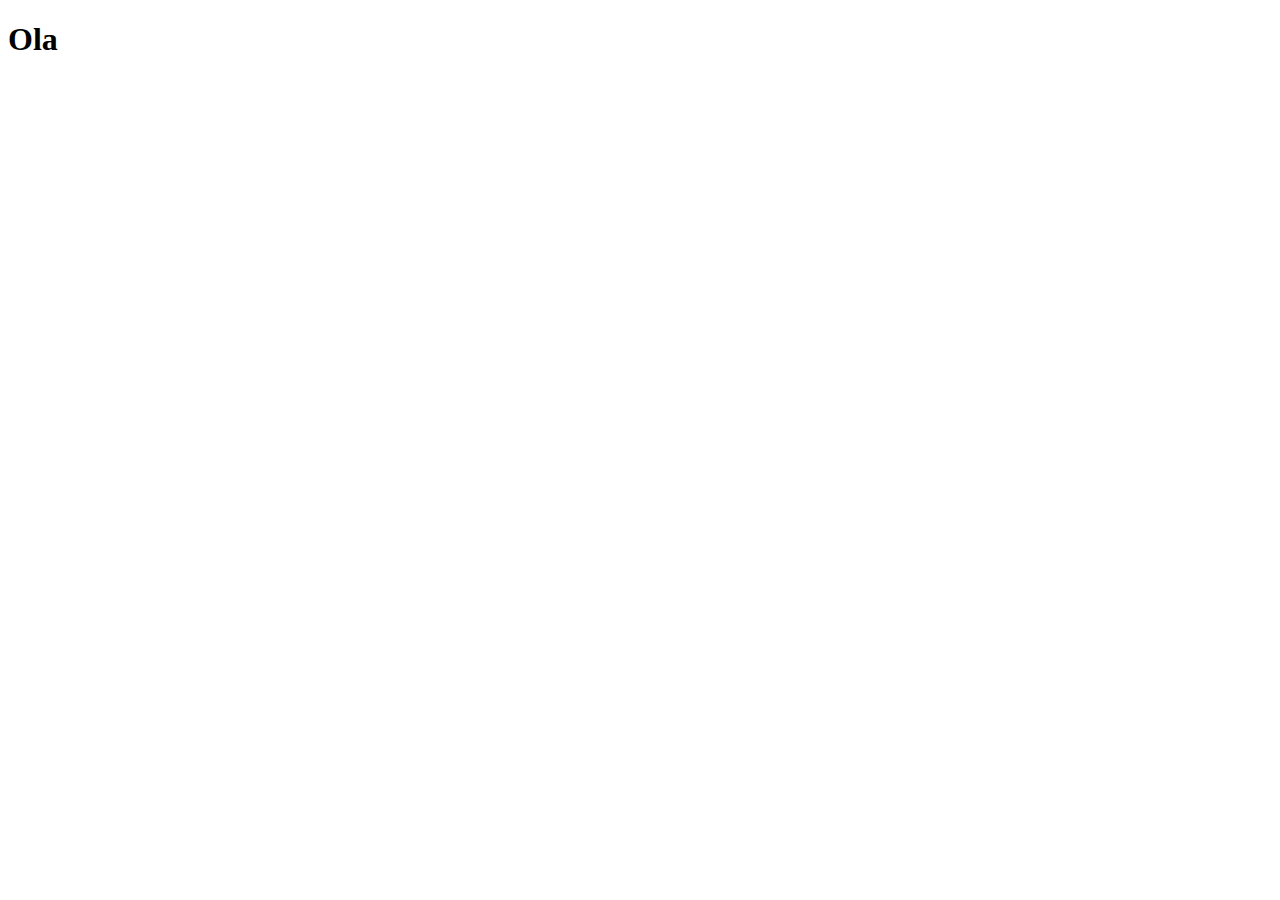
==== agrinho.html @ a5e7d32a ";" ====
<!DOCTYPE html>
<html lang="en">
<head>
    <meta charset="UTF-8">
    <meta name="viewport" content="width=device-width, initial-scale=1.0">
    <title>Ola</title>
    <h1>Ola
    </h1>
</head>
<body>
    
</body>
</html>
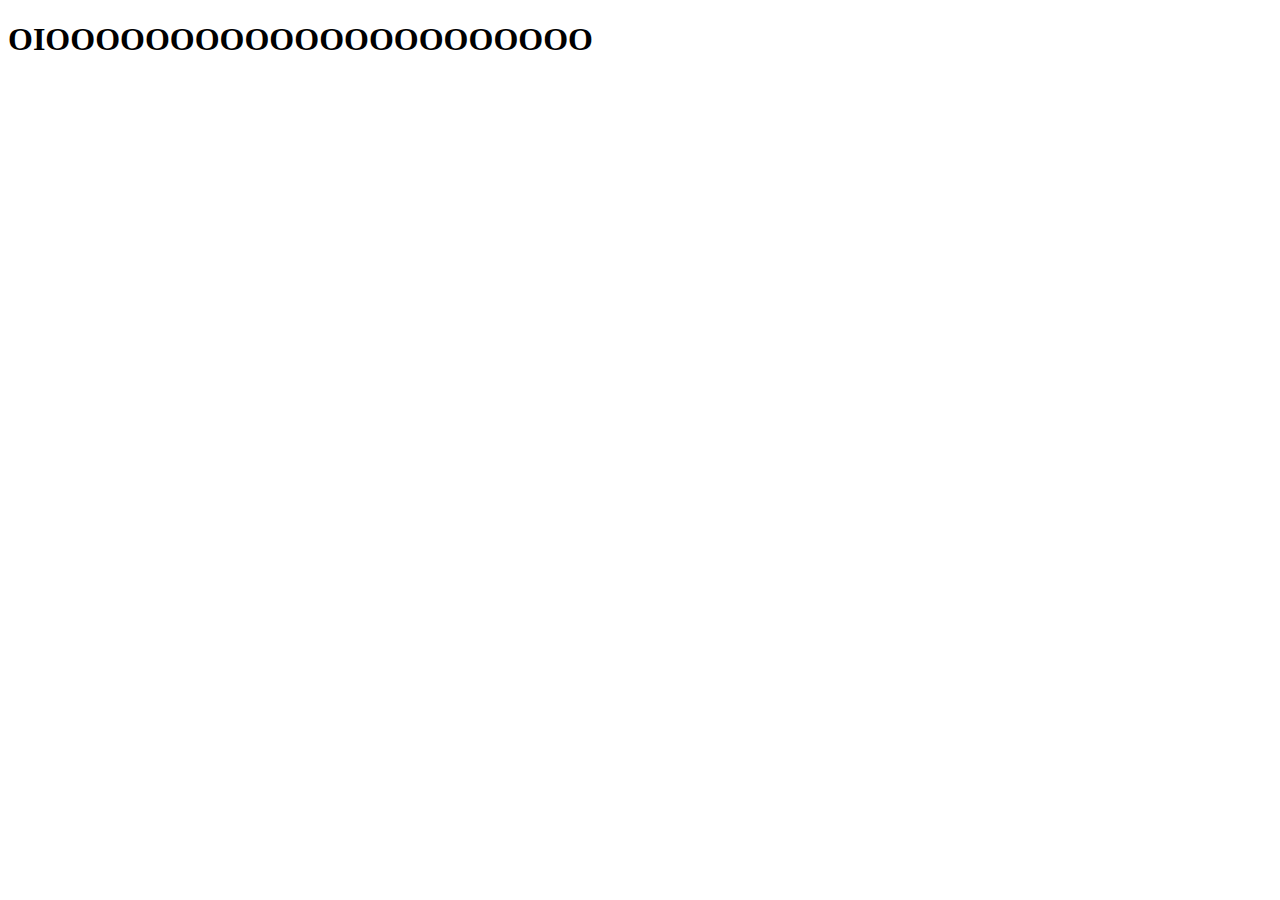
==== commit d6b8da47: "." ====
--- a/agrinho.html
+++ b/agrinho.html
@@ -4,8 +4,7 @@
     <meta charset="UTF-8">
     <meta name="viewport" content="width=device-width, initial-scale=1.0">
     <title>Ola</title>
-    <h1>Ola
-    </h1>
+    <h1>OIOOOOOOOOOOOOOOOOOOOOOO</h1>
 </head>
 <body>
     
